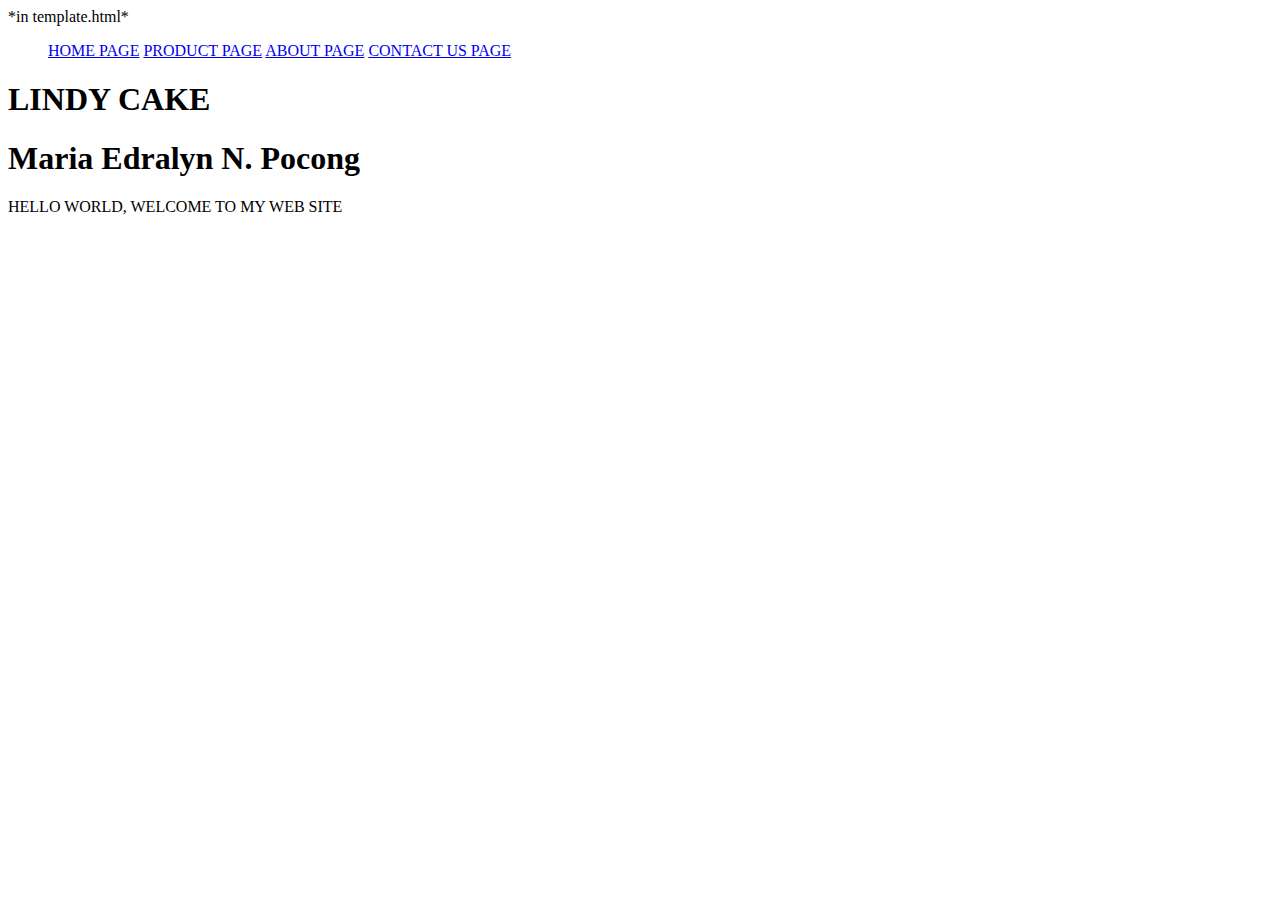
==== about.html @ afbd365c "Add files via upload" ====
<!doctype.html>
<html>



*in template.html*

<head>

<title> Maria edralyn My First Web Page </title>
<link rel="stylesheet" style="text/css" href="STYLE.CSS">

</head>
<body src="CAKES.jpg"></center>

<ul>
<body	<li> <a href="home.html">HOME PAGE</a></li>
<body	<li> <a href="product.html">PRODUCT PAGE</a></li>
<body	<li> <a href="aboutback.html">ABOUT PAGE</a></li>
<body	<li> <a href="contact.html">CONTACT US PAGE</a></li>
</ul>

</ul>
<h1>LINDY CAKE</h1>
<h1 style="color:black;"> Maria Edralyn N. Pocong </h1>
<p>HELLO WORLD, WELCOME TO MY WEB SITE</p>

</body>

</html>
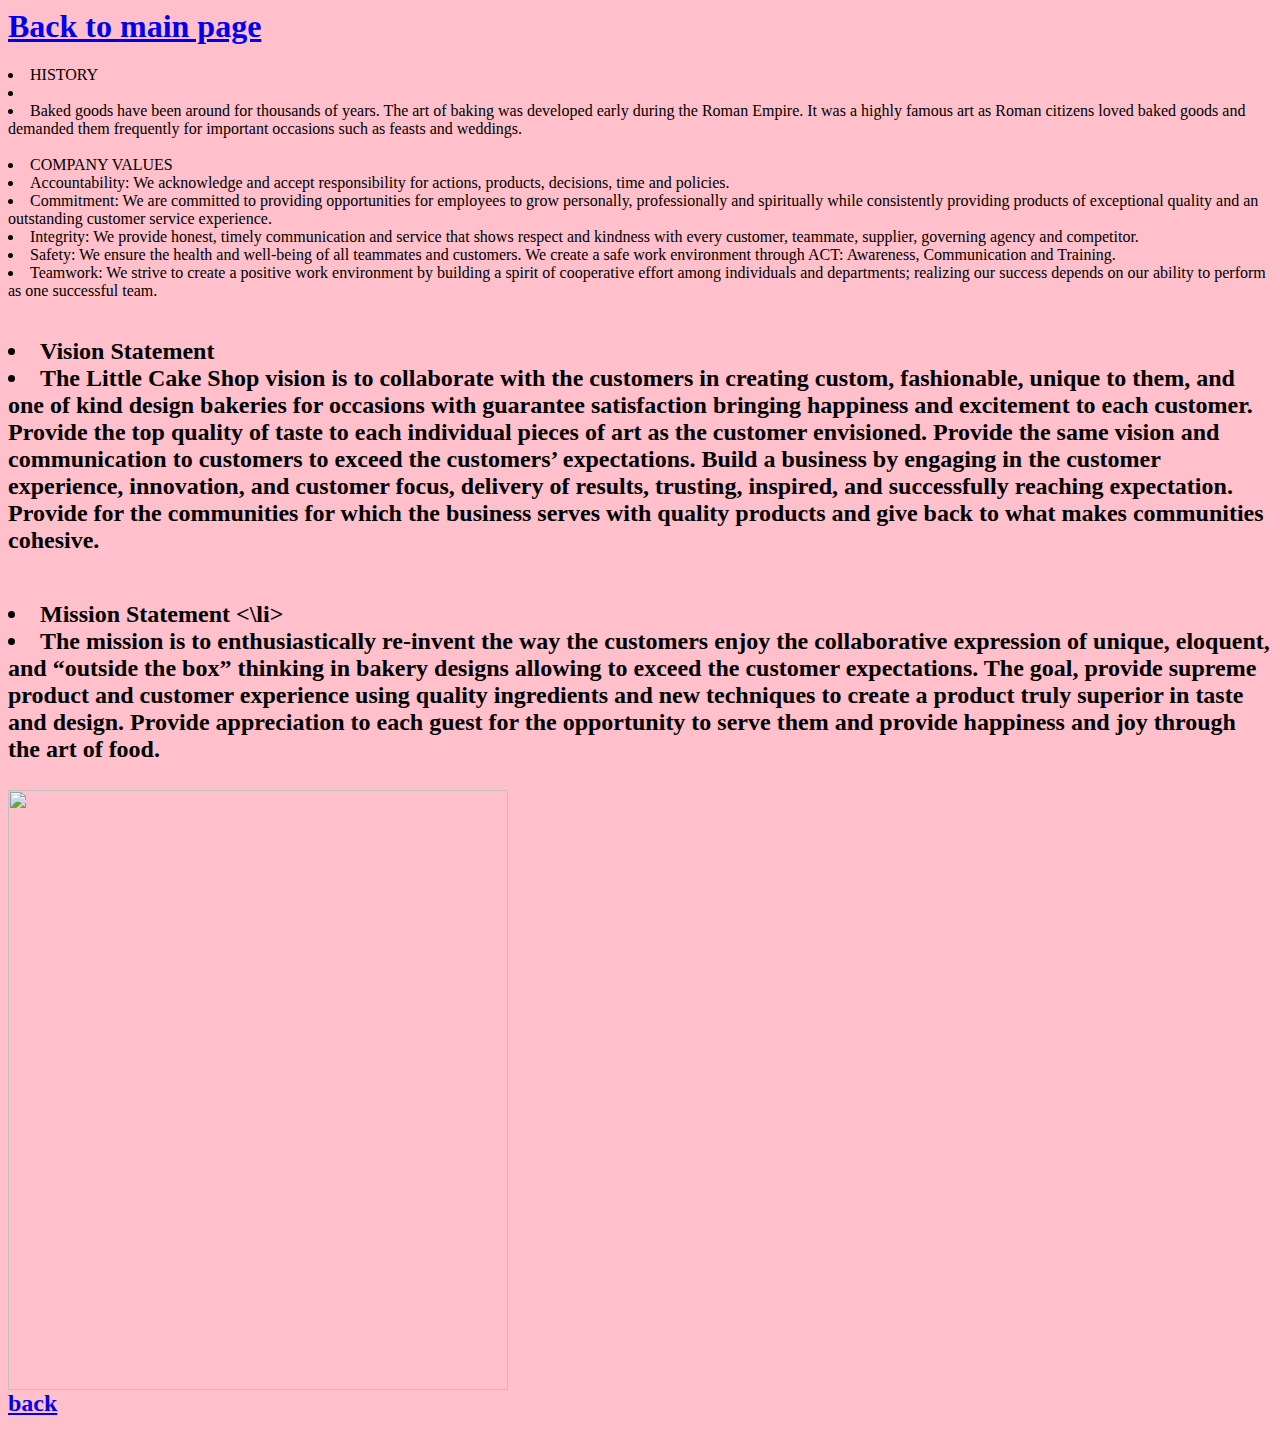
==== commit e95e33eb: "Add files via upload" ====
--- a/about.html
+++ b/about.html
@@ -1,30 +1,29 @@
-<!doctype.html>
+<doctype html>
 <html>
+<head>
+<title>ABOUT</title>
+<h1><a href="index.html">Back to main page</a></h1>
+<body style="background-color:pink">
+<li> HISTORY<li></h2>
+<br>
+<li>Baked goods have been around for thousands of years. The art of baking was developed early during the Roman Empire. It was a highly famous art as Roman citizens loved baked goods and demanded them frequently for important occasions such as feasts and weddings.</li>
+<br>
+<li> COMPANY VALUES </li></h2>
+<li>Accountability: We acknowledge and accept responsibility for actions, products, decisions, time and policies.</li>
+<li>Commitment: We are committed to providing opportunities for employees to grow personally, professionally and spiritually while consistently providing products of exceptional quality and an outstanding customer service experience.</li>
+<li>Integrity: We provide honest, timely communication and service that shows respect and kindness with every customer, teammate, supplier, governing agency and competitor.</li>
+<li>Safety: We ensure the health and well-being of all teammates and customers. We create a safe work environment through ACT: Awareness, Communication and Training.</li>
+<li>Teamwork: We strive to create a positive work environment by building a spirit of cooperative effort among individuals and departments; realizing our success depends on our ability to perform as one successful team.</li>
+<br>
 
 
+<h2><li>Vision Statement </li></li>
+<li>The Little Cake Shop vision is to collaborate with the customers in creating custom, fashionable, unique to them, and one of kind design bakeries for occasions with guarantee satisfaction bringing happiness and excitement to each customer. Provide the top quality of taste to each individual pieces of art as the customer envisioned. Provide the same vision and communication to customers to exceed the customers’ expectations. Build a business by engaging in the customer experience, innovation, and customer focus, delivery of results, trusting, inspired, and successfully reaching expectation. Provide for the communities for which the business serves with quality products and give back to what makes communities cohesive.</li> 
+<br>
+<h2><li>Mission Statement <\li></li>
+<li>The mission is to enthusiastically re-invent the way the customers enjoy the collaborative expression of unique, eloquent, and “outside the box” thinking in bakery designs allowing to exceed the customer expectations. The goal, provide supreme product and customer experience using quality ingredients and new techniques to create a product truly superior in taste and design. Provide appreciation to each guest for the opportunity to serve them and provide happiness and joy through the art of food.</li>
+<br>
 
-*in template.html*
-
-<head>
-
-<title> Maria edralyn My First Web Page </title>
-<link rel="stylesheet" style="text/css" href="STYLE.CSS">
-
-</head>
-<body src="CAKES.jpg"></center>
-
-<ul>
-<body	<li> <a href="home.html">HOME PAGE</a></li>
-<body	<li> <a href="product.html">PRODUCT PAGE</a></li>
-<body	<li> <a href="aboutback.html">ABOUT PAGE</a></li>
-<body	<li> <a href="contact.html">CONTACT US PAGE</a></li>
-</ul>
-
-</ul>
-<h1>LINDY CAKE</h1>
-<h1 style="color:black;"> Maria Edralyn N. Pocong </h1>
-<p>HELLO WORLD, WELCOME TO MY WEB SITE</p>
-
-</body>
-
-</html>+<img src="lindys pic .jpg" alt "staff" width="500" height="600">
+<br>
+<a href="edralynindex.html">back</a>